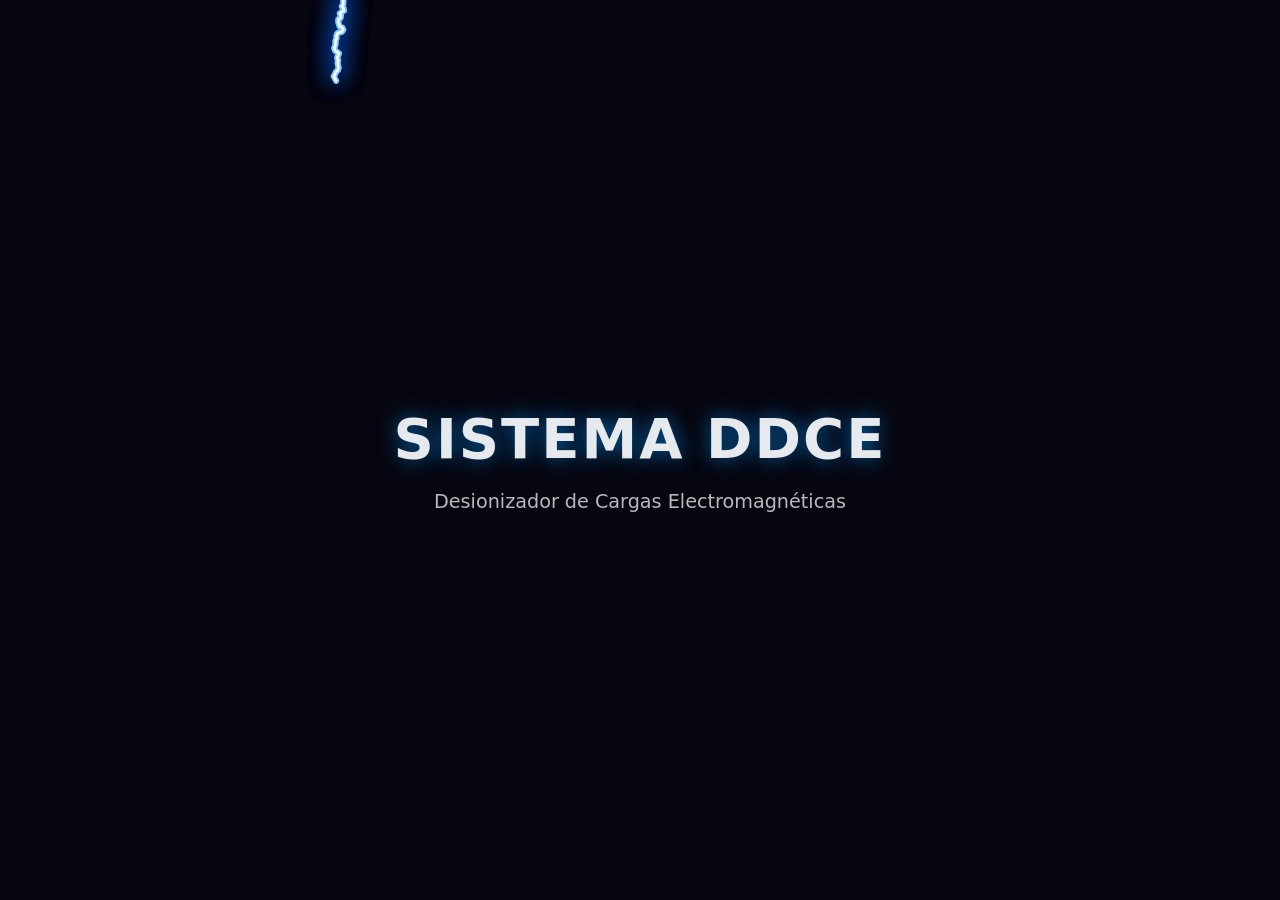
==== active/ui-experiments/relampago-test.html @ 0fdd4989 "feat: prototipo de animacion relampago DDCE" ====
<!DOCTYPE html>
<html lang="es">
<head>
    <meta charset="UTF-8">
    <meta name="viewport" content="width=device-width, initial-scale=1.0">
    <title>Experimento: Relámpago DDCE</title>
    <style>
        body, html {
            margin: 0;
            padding: 0;
            width: 100%;
            height: 100%;
            background-color: #050510; /* Azul muy oscuro, ambiente eléctrico nocturno */
            overflow: hidden;
            font-family: 'Inter', system-ui, -apple-system, sans-serif;
        }
        canvas {
            display: block;
            width: 100%;
            height: 100%;
            /* Filtros adicionales pueden afectar severamente el rendimiento,
               así que controlamos el resplandor preferiblemente en el canvas */
        }
        .hero-content {
            position: absolute;
            top: 50%;
            left: 50%;
            transform: translate(-50%, -50%);
            color: rgba(255, 255, 255, 0.9);
            text-align: center;
            z-index: 10;
            pointer-events: none;
        }
        h1 {
            font-size: 3.5rem;
            margin-bottom: 0.5rem;
            text-shadow: 0 0 20px rgba(0, 150, 255, 0.6);
            letter-spacing: 2px;
            font-weight: 800;
        }
        p {
            font-size: 1.2rem;
            opacity: 0.8;
            font-weight: 300;
        }
    </style>
</head>
<body>
    <div class="hero-content">
        <h1>SISTEMA DDCE</h1>
        <p>Desionizador de Cargas Electromagnéticas</p>
    </div>
    
    <canvas id="lightningCanvas"></canvas>

    <script>
        /**
         * Experimento 01: Relámpago procedural, expansión lenta.
         * Generado para la Sección 2 (Slider 1) - Temática: Electromagnética
         */
        const canvas = document.getElementById('lightningCanvas');
        const ctx = canvas.getContext('2d');
        
        let width, height;
        let lightningNodes = [];
        
        // Colores del efecto
        const LIGHTNING_COLOR = 'rgba(136, 204, 255, 1)';
        const GLOW_COLOR = 'rgba(0, 102, 255, 0.8)';
        
        // Parámetros de expansión lenta
        const BRANCH_PROBABILITY = 0.04;
        const SPEED = 2.5; // Expansión lenta simulada por frame

        function resize() {
            width = canvas.width = window.innerWidth;
            height = canvas.height = window.innerHeight;
        }
        
        window.addEventListener('resize', resize);
        resize();

        class LightningNode {
            constructor(x, y, dx, dy, thickness, generation) {
                this.x = x;
                this.y = y;
                this.dx = dx;
                this.dy = dy;
                this.thickness = thickness;
                this.generation = generation;
                this.history = [{x, y}];
                this.age = 0;
                this.maxAge = 120 + Math.random() * 80;
                this.isDead = false;
                this.alpha = 1;
            }

            update() {
                if (this.isDead) return;
                
                // Variación de dirección en cada frame para buscar caminos eléctricos
                const chaos = (6 - this.generation) * 1.8;
                this.dx += (Math.random() - 0.5) * chaos;
                this.dy += (Math.random() - 0.1) * chaos; // Tendencia de ir hacia abajo
                
                // Normalizar velocidad
                const vectorLength = Math.sqrt(this.dx * this.dx + this.dy * this.dy);
                if (vectorLength > 0) {
                    this.dx = (this.dx / vectorLength) * SPEED;
                    this.dy = (this.dy / vectorLength) * SPEED;
                }
                
                this.x += this.dx;
                this.y += this.dy;
                this.history.push({x: this.x, y: this.y});
                
                this.age++;
                
                // Generar ramificaciones si hay posibilidad y no estamos en generaciones profundas
                if (Math.random() < BRANCH_PROBABILITY && this.generation < 5 && this.age < this.maxAge * 0.7) {
                    const angle = Math.atan2(this.dy, this.dx) + (Math.random() > 0.5 ? 1 : -1) * (Math.random() * 0.6 + 0.3);
                    const newDx = Math.cos(angle);
                    const newDy = Math.sin(angle);
                    lightningNodes.push(new LightningNode(this.x, this.y, newDx, newDy, this.thickness * 0.65, this.generation + 1));
                }
                
                // Muerte de la partícula / nodo
                if (this.age > this.maxAge || this.y > height + 200 || this.x < -200 || this.x > width + 200) {
                    this.isDead = true;
                }
            }

            draw(ctx) {
                if (this.history.length < 2) return;
                
                if (this.isDead) {
                    // Desvanecimiento suave post-impacto
                    this.alpha -= 0.015;
                }
                
                if (this.alpha <= 0.05) return;

                ctx.beginPath();
                ctx.moveTo(this.history[0].x, this.history[0].y);
                for (let i = 1; i < this.history.length; i++) {
                    ctx.lineTo(this.history[i].x, this.history[i].y);
                }
                
                // Efecto de resplandor
                ctx.shadowBlur = 10 + (this.thickness * 2);
                ctx.shadowColor = GLOW_COLOR;
                ctx.strokeStyle = `rgba(136, 204, 255, ${this.alpha})`;
                ctx.lineWidth = this.thickness;
                ctx.lineCap = 'round';
                ctx.lineJoin = 'round';
                ctx.stroke();
                
                // Núcleo central blanco/brillante
                ctx.shadowBlur = 0;
                ctx.strokeStyle = `rgba(255, 255, 255, ${this.alpha})`;
                ctx.lineWidth = this.thickness * 0.4;
                ctx.stroke();
            }
        }

        let flashOpacity = 0;

        function animate() {
            // Efecto motion blur limpio en cada frame, sin oscurecer de inmediato
            ctx.fillStyle = `rgba(5, 5, 16, 0.4)`; 
            ctx.fillRect(0, 0, width, height);

            // Flash de iluminación ambiental simulando un trueno en el cielo
            if (flashOpacity > 0) {
                ctx.fillStyle = `rgba(136, 204, 255, ${flashOpacity})`;
                ctx.fillRect(0, 0, width, height);
                flashOpacity -= 0.04;
            }

            let activeBranches = 0;
            
            for (let i = lightningNodes.length - 1; i >= 0; i--) {
                const node = lightningNodes[i];
                node.update();
                node.draw(ctx);
                
                if (!node.isDead) {
                    activeBranches++;
                }
                
                if (node.alpha <= 0.05) {
                    lightningNodes.splice(i, 1);
                }
            }

            // Reproducir un nuevo rayo después de uno anterior con probabilidad esporádica
            if (activeBranches === 0 && Math.random() < 0.008) {
                startLightning();
            }

            requestAnimationFrame(animate);
        }

        function startLightning() {
            lightningNodes = [];
            flashOpacity = 0.25; 
            const startX = width * (0.2 + Math.random() * 0.6);
            // El grosor inicial de la raíz del rayo
            lightningNodes.push(new LightningNode(startX, -10, 0, 1, 6, 0));
        }

        // Simular que se dispara justamente al abrir la página y se expande lentamente.
        // Un pequeño timeout para asegurar que renderizó la capa base antes del flash
        setTimeout(() => {
            startLightning();
            animate();
        }, 300);

    </script>
</body>
</html>
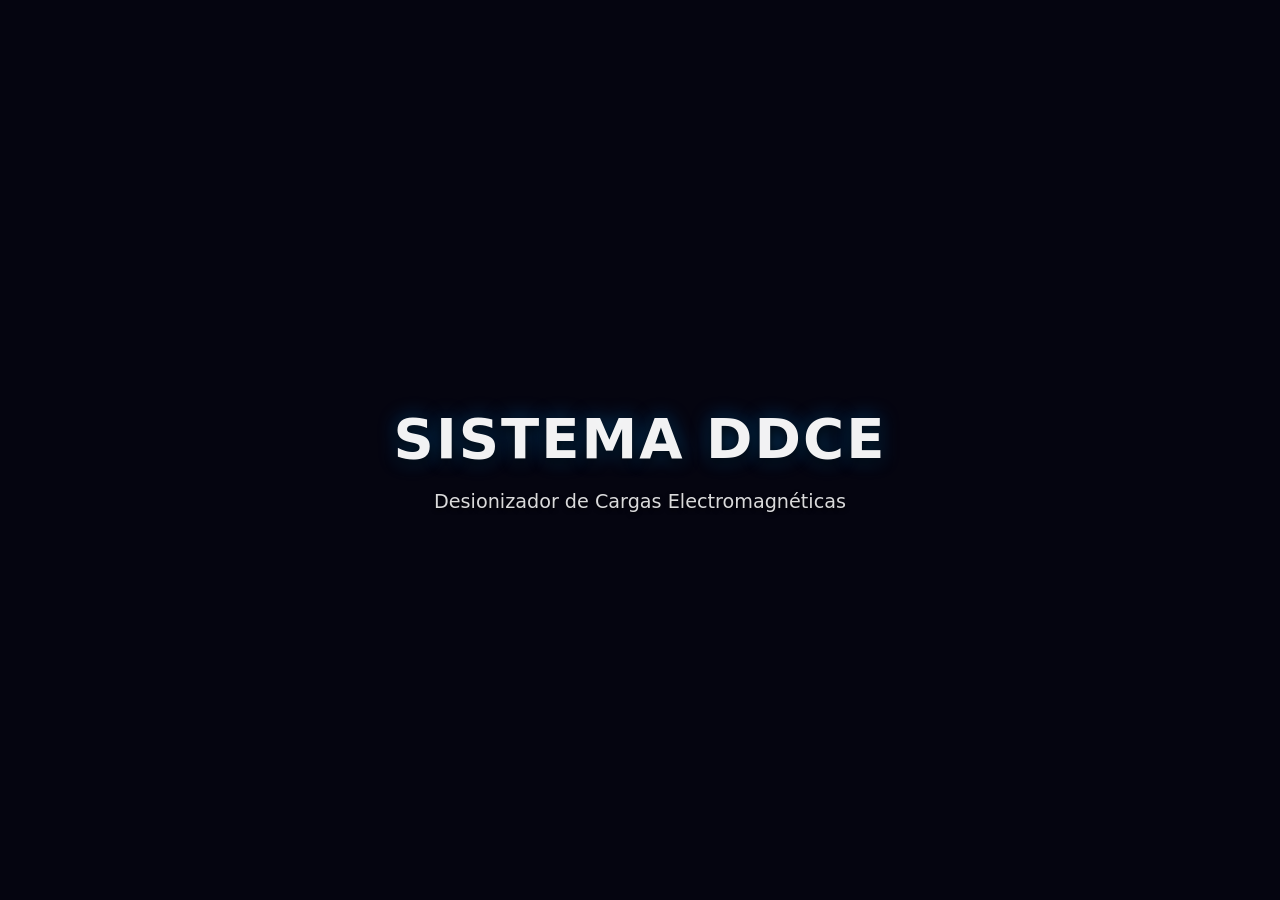
==== commit b066aca0: "feat: reestructuracion y correcciones texto sliders" ====
--- a/active/ui-experiments/relampago-test.html
+++ b/active/ui-experiments/relampago-test.html
@@ -3,80 +3,84 @@
 <head>
     <meta charset="UTF-8">
     <meta name="viewport" content="width=device-width, initial-scale=1.0">
-    <title>Experimento: Relámpago DDCE</title>
+    <title>Experimento: Relámpago DDCE (Optimizado)</title>
     <style>
-        body, html {
+        /* Contención absoluta para cero contaminación global */
+        #ddce-experiment-wrapper {
             margin: 0;
             padding: 0;
-            width: 100%;
-            height: 100%;
-            background-color: #050510; /* Azul muy oscuro, ambiente eléctrico nocturno */
+            width: 100vw;
+            height: 100vh;
+            background-color: #050510;
             overflow: hidden;
             font-family: 'Inter', system-ui, -apple-system, sans-serif;
-        }
-        canvas {
+            position: relative;
+        }
+        #ddce-experiment-wrapper canvas {
             display: block;
             width: 100%;
             height: 100%;
-            /* Filtros adicionales pueden afectar severamente el rendimiento,
-               así que controlamos el resplandor preferiblemente en el canvas */
-        }
-        .hero-content {
+        }
+        #ddce-experiment-wrapper .hero-content {
             position: absolute;
             top: 50%;
             left: 50%;
             transform: translate(-50%, -50%);
-            color: rgba(255, 255, 255, 0.9);
+            color: rgba(255, 255, 255, 0.95);
             text-align: center;
             z-index: 10;
             pointer-events: none;
         }
-        h1 {
+        #ddce-experiment-wrapper h1 {
             font-size: 3.5rem;
             margin-bottom: 0.5rem;
-            text-shadow: 0 0 20px rgba(0, 150, 255, 0.6);
+            text-shadow: 0px 4px 12px rgba(0, 0, 0, 0.8), 0 0 20px rgba(0, 150, 255, 0.4);
             letter-spacing: 2px;
             font-weight: 800;
         }
-        p {
+        #ddce-experiment-wrapper p {
             font-size: 1.2rem;
-            opacity: 0.8;
+            opacity: 0.9;
             font-weight: 300;
+            text-shadow: 0px 2px 4px rgba(0,0,0,0.8);
         }
     </style>
 </head>
-<body>
-    <div class="hero-content">
-        <h1>SISTEMA DDCE</h1>
-        <p>Desionizador de Cargas Electromagnéticas</p>
+<body style="margin:0; padding:0;">
+    <div id="ddce-experiment-wrapper">
+        <div class="hero-content">
+            <h1>SISTEMA DDCE</h1>
+            <p>Desionizador de Cargas Electromagnéticas</p>
+        </div>
+        
+        <canvas id="lightningCanvas"></canvas>
     </div>
-    
-    <canvas id="lightningCanvas"></canvas>
 
     <script>
         /**
          * Experimento 01: Relámpago procedural, expansión lenta.
-         * Generado para la Sección 2 (Slider 1) - Temática: Electromagnética
+         * VERSIÓN QA OPTIMIZADA: Eliminación de shadowBlur, protección contra bloqueo MainThread y contraste protegido.
          */
         const canvas = document.getElementById('lightningCanvas');
-        const ctx = canvas.getContext('2d');
+        const ctx = canvas.getContext('2d', { alpha: false }); // Optimización: alpha false renderiza más rápido si es fondo nativo
         
         let width, height;
         let lightningNodes = [];
         
-        // Colores del efecto
-        const LIGHTNING_COLOR = 'rgba(136, 204, 255, 1)';
-        const GLOW_COLOR = 'rgba(0, 102, 255, 0.8)';
-        
-        // Parámetros de expansión lenta
-        const BRANCH_PROBABILITY = 0.04;
-        const SPEED = 2.5; // Expansión lenta simulada por frame
+        const LIGHTNING_COLOR = 'rgba(136, 204, 255, ';
+        const GLOW_COLOR = 'rgba(0, 102, 255, ';
+        
+        // Parámetros Optimizados para salud del Main Thread
+        const BRANCH_PROBABILITY = 0.025; // Previene explosiones exponenciales
+        const SPEED = 2.5; 
 
         function resize() {
             width = canvas.width = window.innerWidth;
             height = canvas.height = window.innerHeight;
-        }
-        
+            // Pre-fill crítico al usar context con alpha false
+            ctx.fillStyle = '#050510';
+            ctx.fillRect(0, 0, width, height);
+        }
         window.addEventListener('resize', resize);
         resize();
 
@@ -90,7 +94,7 @@
                 this.generation = generation;
                 this.history = [{x, y}];
                 this.age = 0;
-                this.maxAge = 120 + Math.random() * 80;
+                this.maxAge = 100 + Math.random() * 60; // Desvanecimiento más rápido (GC)
                 this.isDead = false;
                 this.alpha = 1;
             }
@@ -98,12 +102,10 @@
             update() {
                 if (this.isDead) return;
                 
-                // Variación de dirección en cada frame para buscar caminos eléctricos
-                const chaos = (6 - this.generation) * 1.8;
+                const chaos = (4 - this.generation) * 1.5;
                 this.dx += (Math.random() - 0.5) * chaos;
-                this.dy += (Math.random() - 0.1) * chaos; // Tendencia de ir hacia abajo
-                
-                // Normalizar velocidad
+                this.dy += (Math.random() - 0.1) * chaos; // Tendencia principal descendente
+                
                 const vectorLength = Math.sqrt(this.dx * this.dx + this.dy * this.dy);
                 if (vectorLength > 0) {
                     this.dx = (this.dx / vectorLength) * SPEED;
@@ -116,28 +118,20 @@
                 
                 this.age++;
                 
-                // Generar ramificaciones si hay posibilidad y no estamos en generaciones profundas
-                if (Math.random() < BRANCH_PROBABILITY && this.generation < 5 && this.age < this.maxAge * 0.7) {
-                    const angle = Math.atan2(this.dy, this.dx) + (Math.random() > 0.5 ? 1 : -1) * (Math.random() * 0.6 + 0.3);
-                    const newDx = Math.cos(angle);
-                    const newDy = Math.sin(angle);
-                    lightningNodes.push(new LightningNode(this.x, this.y, newDx, newDy, this.thickness * 0.65, this.generation + 1));
-                }
-                
-                // Muerte de la partícula / nodo
-                if (this.age > this.maxAge || this.y > height + 200 || this.x < -200 || this.x > width + 200) {
+                // PERFORMANCE: Ramificaciones estancadas en nivel 3. Pasando el nivel 3 la trigonometría asfixia el TBT.
+                if (Math.random() < BRANCH_PROBABILITY && this.generation < 3 && this.age < this.maxAge * 0.7) {
+                    const angle = Math.atan2(this.dy, this.dx) + (Math.random() > 0.5 ? 1 : -1) * (Math.random() * 0.5 + 0.2);
+                    lightningNodes.push(new LightningNode(this.x, this.y, Math.cos(angle), Math.sin(angle), this.thickness * 0.65, this.generation + 1));
+                }
+                
+                if (this.age > this.maxAge || this.y > height + 100 || this.x < -100 || this.x > width + 100) {
                     this.isDead = true;
                 }
             }
 
             draw(ctx) {
                 if (this.history.length < 2) return;
-                
-                if (this.isDead) {
-                    // Desvanecimiento suave post-impacto
-                    this.alpha -= 0.015;
-                }
-                
+                if (this.isDead) this.alpha -= 0.02;
                 if (this.alpha <= 0.05) return;
 
                 ctx.beginPath();
@@ -146,19 +140,17 @@
                     ctx.lineTo(this.history[i].x, this.history[i].y);
                 }
                 
-                // Efecto de resplandor
-                ctx.shadowBlur = 10 + (this.thickness * 2);
-                ctx.shadowColor = GLOW_COLOR;
-                ctx.strokeStyle = `rgba(136, 204, 255, ${this.alpha})`;
-                ctx.lineWidth = this.thickness;
                 ctx.lineCap = 'round';
                 ctx.lineJoin = 'round';
+                
+                // OPTIMIZACIÓN CRÍTICA: Reemplazo del repintado masivo de shadowBlur por overlay visual primitivo
+                ctx.strokeStyle = GLOW_COLOR + (this.alpha * 0.4) + ')';
+                ctx.lineWidth = this.thickness * 3;
                 ctx.stroke();
-                
-                // Núcleo central blanco/brillante
-                ctx.shadowBlur = 0;
+
+                // Núcleo blanco iterativo normal
                 ctx.strokeStyle = `rgba(255, 255, 255, ${this.alpha})`;
-                ctx.lineWidth = this.thickness * 0.4;
+                ctx.lineWidth = this.thickness * 0.5;
                 ctx.stroke();
             }
         }
@@ -166,15 +158,14 @@
         let flashOpacity = 0;
 
         function animate() {
-            // Efecto motion blur limpio en cada frame, sin oscurecer de inmediato
-            ctx.fillStyle = `rgba(5, 5, 16, 0.4)`; 
+            ctx.fillStyle = `rgba(5, 5, 16, 0.5)`; // Relleno de desvanecimiento
             ctx.fillRect(0, 0, width, height);
 
-            // Flash de iluminación ambiental simulando un trueno en el cielo
             if (flashOpacity > 0) {
+                // Background sky azulado seguro en contraste front-end
                 ctx.fillStyle = `rgba(136, 204, 255, ${flashOpacity})`;
                 ctx.fillRect(0, 0, width, height);
-                flashOpacity -= 0.04;
+                flashOpacity -= 0.05;
             }
 
             let activeBranches = 0;
@@ -184,17 +175,11 @@
                 node.update();
                 node.draw(ctx);
                 
-                if (!node.isDead) {
-                    activeBranches++;
-                }
-                
-                if (node.alpha <= 0.05) {
-                    lightningNodes.splice(i, 1);
-                }
-            }
-
-            // Reproducir un nuevo rayo después de uno anterior con probabilidad esporádica
-            if (activeBranches === 0 && Math.random() < 0.008) {
+                if (!node.isDead) activeBranches++;
+                if (node.alpha <= 0.05) lightningNodes.splice(i, 1);
+            }
+
+            if (activeBranches === 0 && Math.random() < 0.005) {
                 startLightning();
             }
 
@@ -203,18 +188,18 @@
 
         function startLightning() {
             lightningNodes = [];
-            flashOpacity = 0.25; 
+            flashOpacity = 0.15; // Límite bajado drásticamente para prevenir ahogo del nivel de contraste (AA / AAA WCAG test)
             const startX = width * (0.2 + Math.random() * 0.6);
-            // El grosor inicial de la raíz del rayo
-            lightningNodes.push(new LightningNode(startX, -10, 0, 1, 6, 0));
-        }
-
-        // Simular que se dispara justamente al abrir la página y se expande lentamente.
-        // Un pequeño timeout para asegurar que renderizó la capa base antes del flash
-        setTimeout(() => {
-            startLightning();
-            animate();
-        }, 300);
+            lightningNodes.push(new LightningNode(startX, -10, 0, 1, 5, 0));
+        }
+
+        // POSTERGACIÓN DE MONTAJE PARA SALVAGUARDAR LCP EN LIGHTHOUSE METRICS.
+        window.addEventListener('load', () => {
+            setTimeout(() => {
+                startLightning();
+                requestAnimationFrame(animate);
+            }, 1000); // 1 segundo post-load para asegurar render sin obstrucciones visuales.
+        });
 
     </script>
 </body>
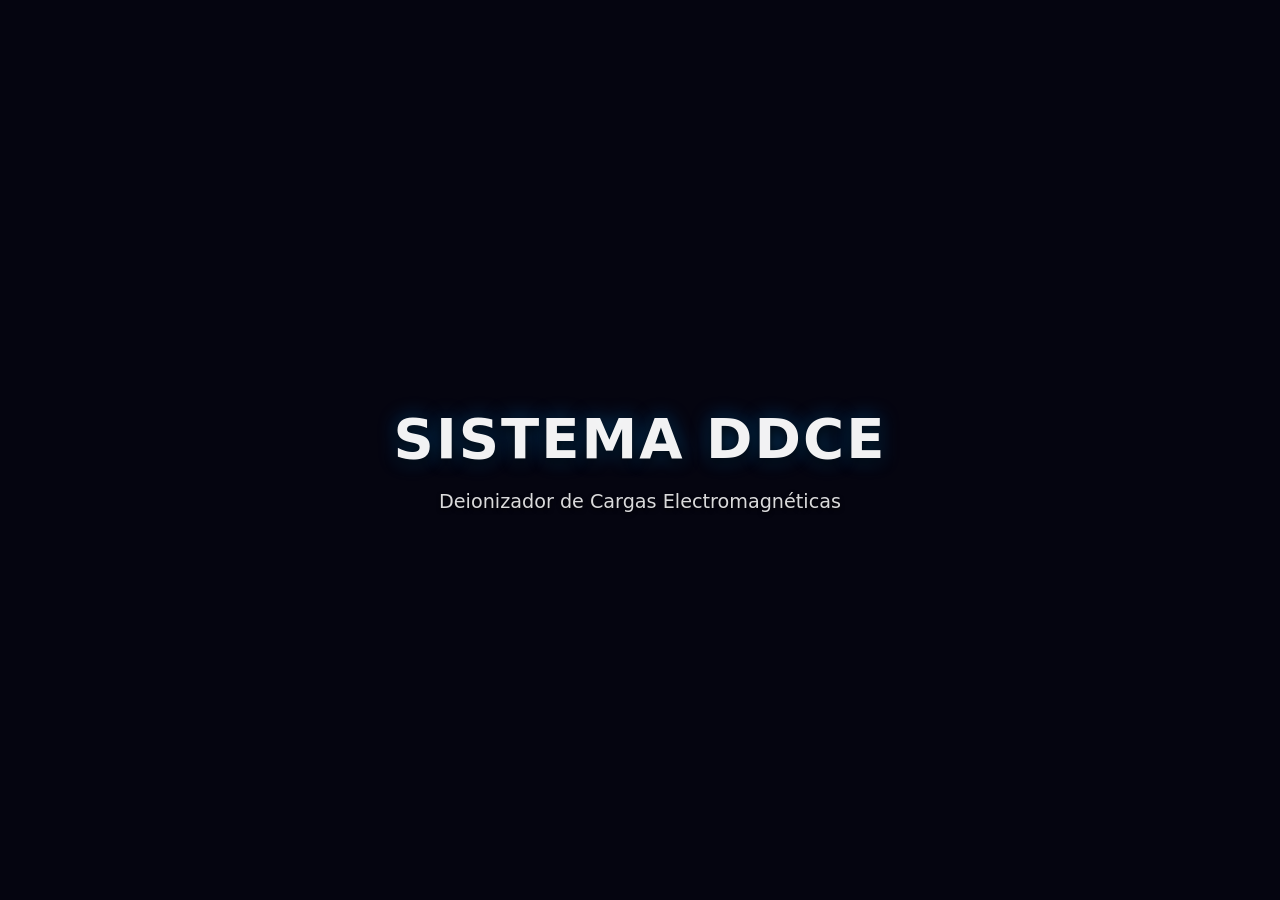
==== commit b019f7fe: "Actualizaciones: ajustes visuales en Slider 1 y corrección del término deionizador" ====
--- a/active/ui-experiments/relampago-test.html
+++ b/active/ui-experiments/relampago-test.html
@@ -50,7 +50,7 @@
     <div id="ddce-experiment-wrapper">
         <div class="hero-content">
             <h1>SISTEMA DDCE</h1>
-            <p>Desionizador de Cargas Electromagnéticas</p>
+            <p>Deionizador de Cargas Electromagnéticas</p>
         </div>
         
         <canvas id="lightningCanvas"></canvas>
